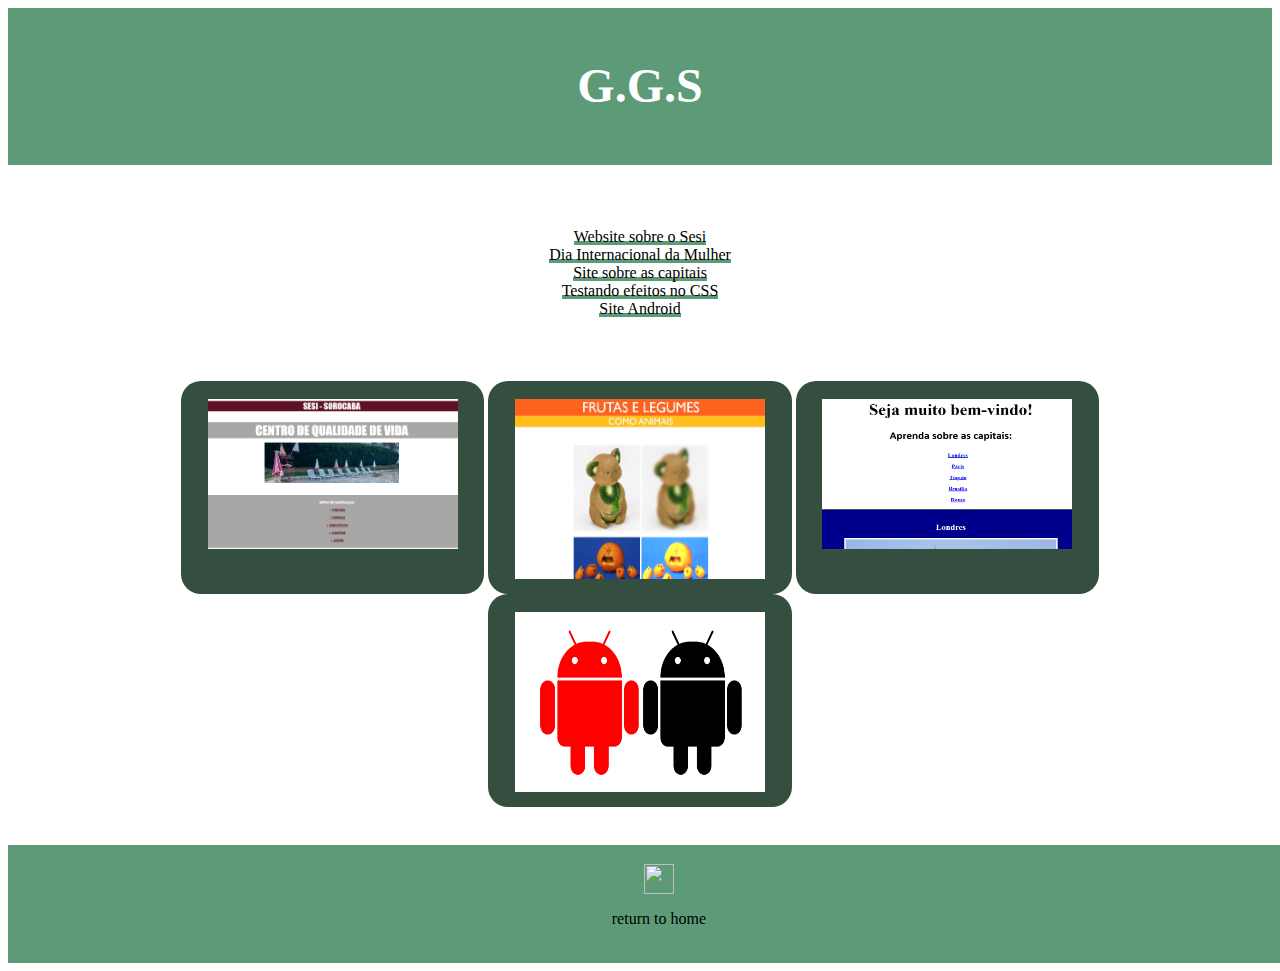
==== meusprojetos.html @ 7962d8cf "Add files via upload" ====
<html>

<head>
    <link rel="stylesheet" type="text/css" href="estilos.css" />
    <title>G.G.S Meus Projetos</title>
</head>

<body>
    <div id="Giu">
        <header>
            <p>G.G.S</p>
        </header>
    </div>
    <main>
        <div class="body4"><a href="websites\websitesesi\index.html">Website sobre o Sesi</a></div>
        <div class="body4"><a href="websites\mulheres.html">Dia Internacional da Mulher</a></div>
        <div class="body4"><a href="websites\capitais.html">Site sobre as capitais</a></div>
        <div class="body4"><a href="websites\websitefrutas\hortifruti.html">Testando efeitos no CSS</a></div>
        <div class="body4"><a href="websites\websiteandroid\index.html">Site Android</a></div>
    </main>
    <main>
        <div class="div1">
            <p><img src="imagem\sesi.png" width="250px" height="150"></p>
        </div>
        <div class="div1">
            <p><img src="imagem\frutas.png" width="250px" height="180"></p>
        </div>
        <div class="div2">
            <p><img src="imagem\capitais.png" width="250px" height="150"></p>
        </div>
        <div class="div2">
            <p><img src="imagem\android.png" width="250px" height="180"></p>
        </div>
    </main>
</body>
<footer>
    <div class="rodape"><a href="index.html"><img
                src="https://icon-library.com/images/home-icon-white-png/home-icon-white-png-27.jpg" width="30px">
            <p>return to home</p>
        </a></div>
</footer>

</html>
---- estilos.css ----
#Giu header {
  background-color: #5d9b78;
  width: 100%;
  text-align: center;
  color: white;
  font-size: xxx-large;
  font-weight: 700;
  padding-top: 0.5mm;
  padding-bottom: 0.1cm;
}

#Giu .header1 {
  background-color: #5d9b78;
  width: 100%;
  text-align: center;
  color: white;
  font-size: large;
  font-weight: 700;
  padding-bottom: 0.5cm;
}

main {
  margin-top: 5%;
  margin-left: 5%;
  margin-right: 5%;
}

.body {
  align-items: center;
  display: flex;
  font-family: 'Times New Roman', Times, serif;
  font-size: 1.2em;
  height: 100vh;
  justify-content: center;
}

.menu {
  width: 100%;
  background-color: #5d9b78;
  color: white;
  text-align: center;
  font-size: large;
  padding: 0.01cm;
  margin-top: 1cm;
}

a {
  background:
    linear-gradient(to bottom,
      var(--mainColor) 0%,
      var(--mainColor) 100%);
  background-position: 0 100%;
  background-repeat: repeat-x;
  background-size: 4px 4px;
  color: #000;
  text-decoration: none;
  transition: background-size .2s;
}

a:hover {
  background-size: 4px 50px;
  color: white;
}

:root {
  --mainColor: #5d9b78;
}

#Giu a {
  color: white;
}

#Giu a:hover {
  text-decoration: underline;
}

body {
  text-align: center;
}

.div1 {
  background-color: #344f3f;
  width: 300px;
  height: 210px;
  padding: 0.1em;
  text-align: center;
  display: inline-block;
  vertical-align: top;
  border-radius: 20px;
}

.div2 {
  background-color: #344f3f;
  width: 300px;
  height: 210px;
  padding: 0.1em;
  text-align: center;
  display: inline-block;
  vertical-align: top;
  border-radius: 20px;

}

.curiosidades {
  background-color: #344f3f;
  font-size: xx-large;
  color: white;
}

.musica {
  margin-top: 1cm;
  background-color: rgb(0, 0, 0);
  font-size: larger;
  color: #fff;
}

footer {
  margin-top: 1cm;
  background-color: #5d9b78;
  color: white;
  width: 100%;
  padding: 0.5cm;
  text-align: center;
}
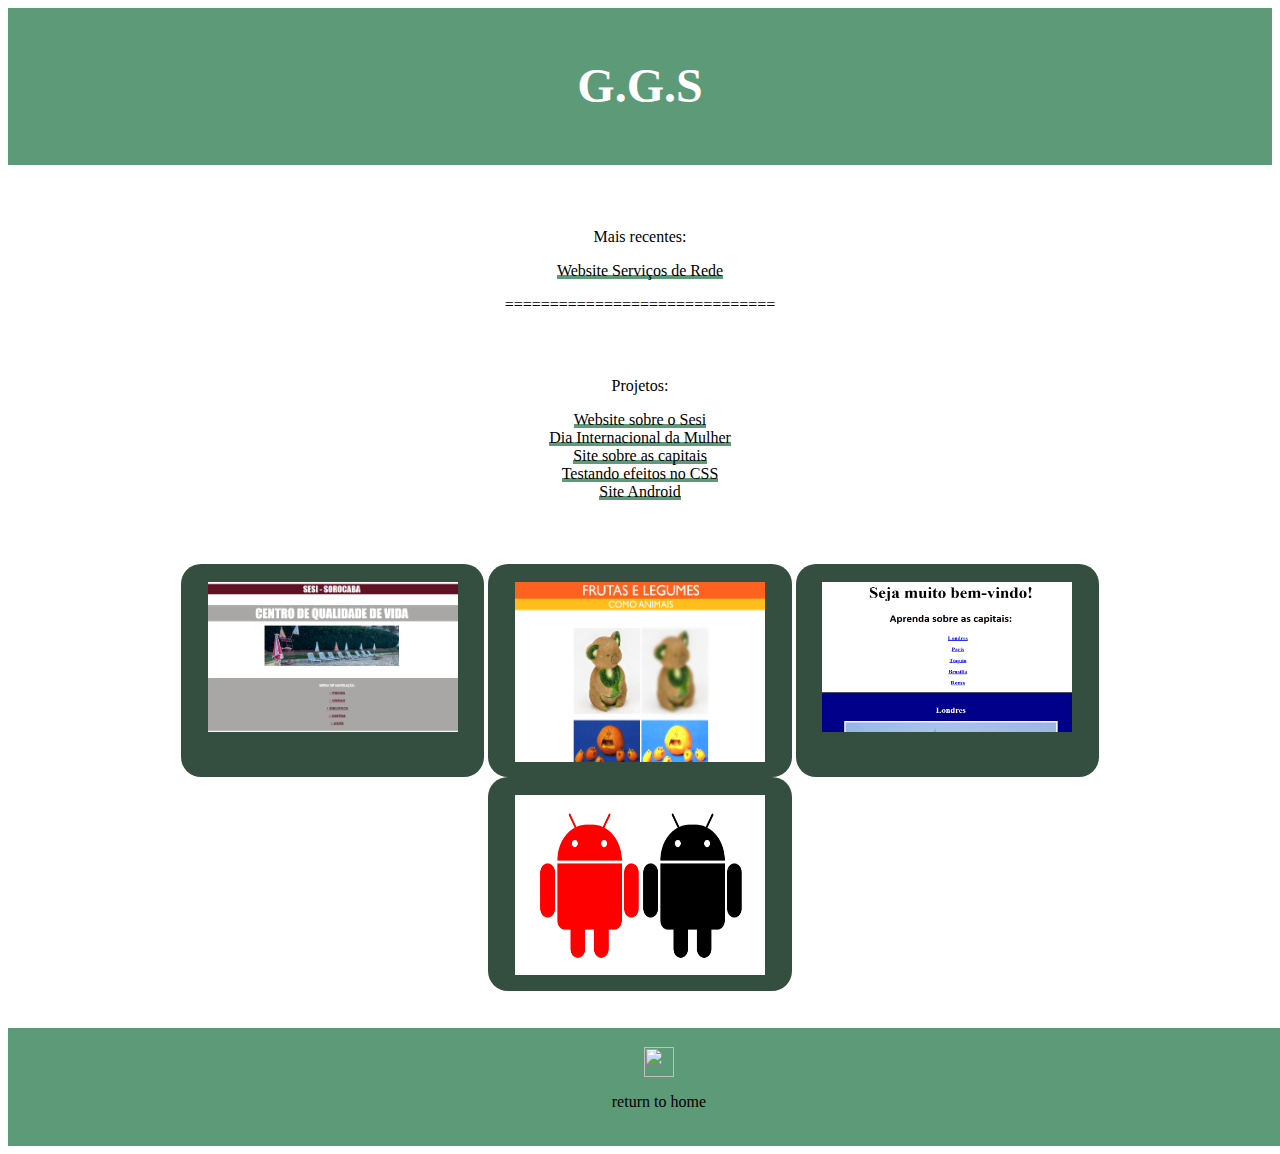
==== commit 7990f167: "Add files via upload" ====
--- a/meusprojetos.html
+++ b/meusprojetos.html
@@ -12,6 +12,12 @@
         </header>
     </div>
     <main>
+        <p>Mais recentes:</p>
+        <div class="body4"><a href="https://giu-g.github.io/servicos-de-rede/">Website Serviços de Rede</a></div>
+        <p>==============================</p>
+    </main>
+    <main>
+        <p>Projetos:</p>
         <div class="body4"><a href="websites\websitesesi\index.html">Website sobre o Sesi</a></div>
         <div class="body4"><a href="websites\mulheres.html">Dia Internacional da Mulher</a></div>
         <div class="body4"><a href="websites\capitais.html">Site sobre as capitais</a></div>
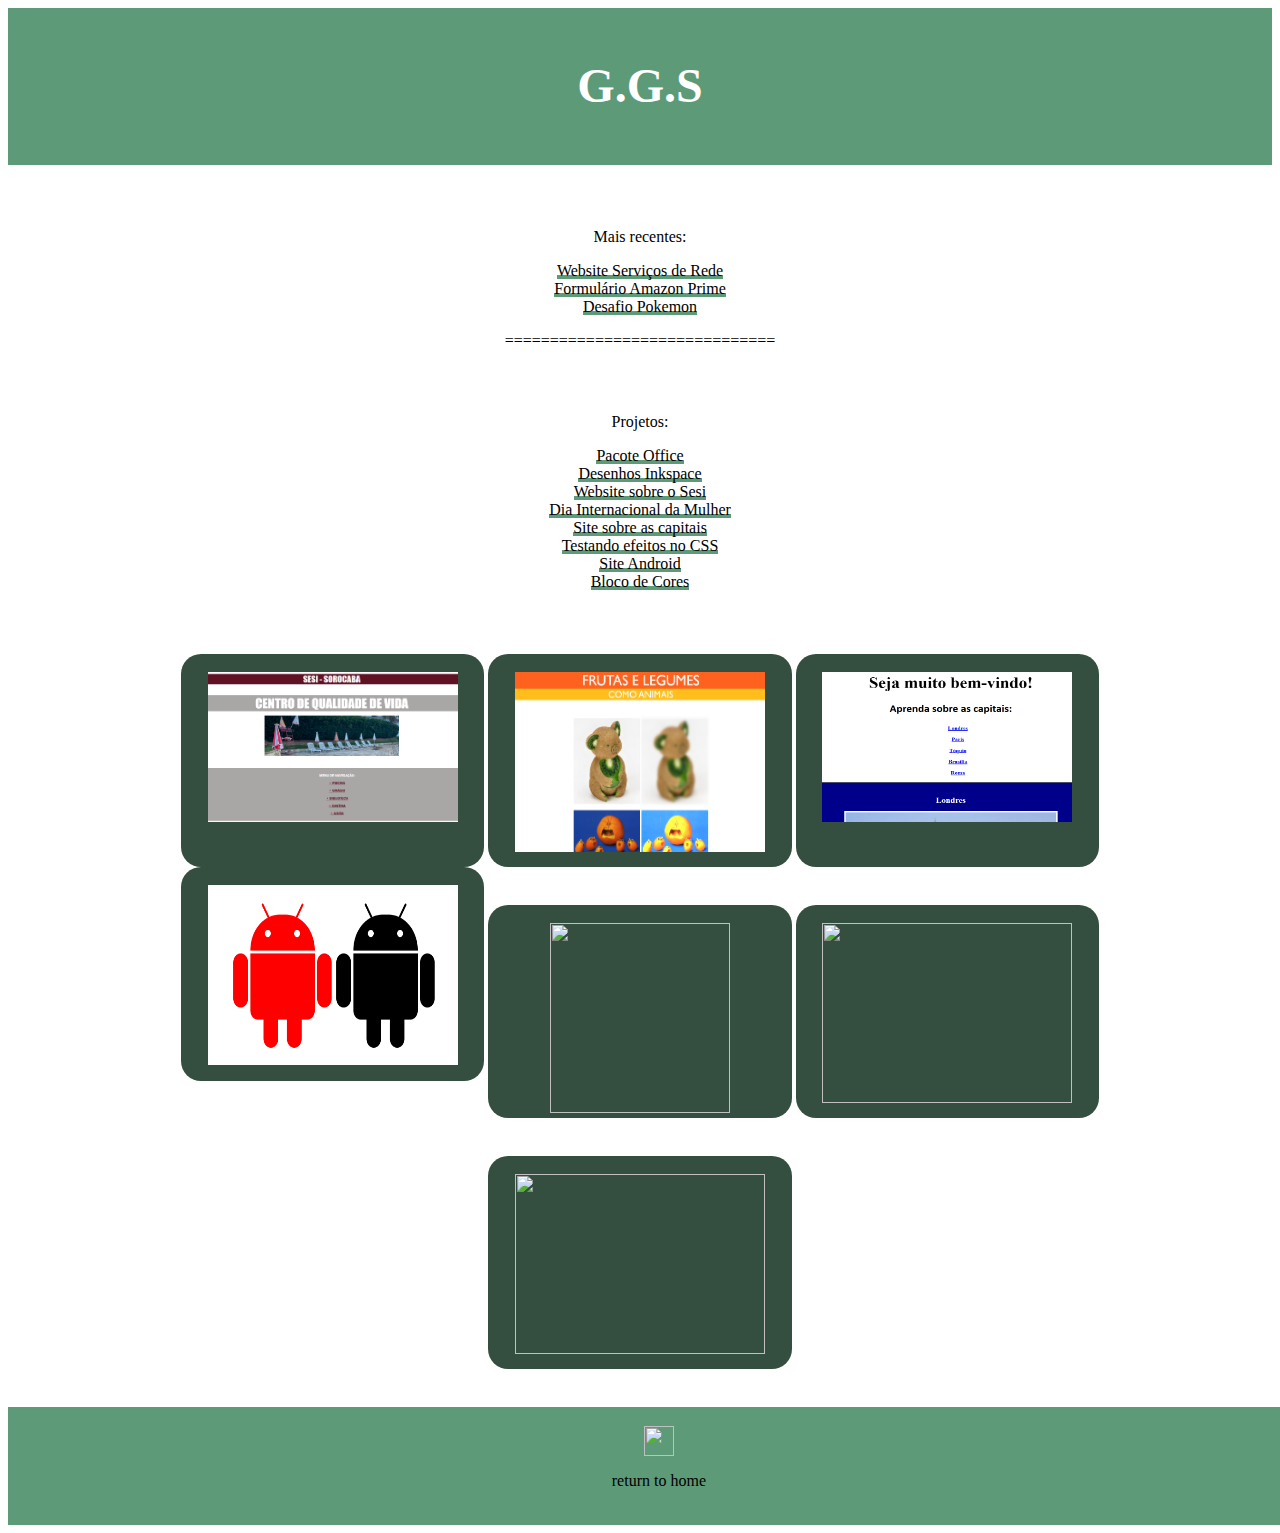
==== commit 2a894468: "Add files via upload" ====
--- a/meusprojetos.html
+++ b/meusprojetos.html
@@ -14,15 +14,20 @@
     <main>
         <p>Mais recentes:</p>
         <div class="body4"><a href="https://giu-g.github.io/servicos-de-rede/">Website Serviços de Rede</a></div>
+        <div class="body4"><a href="https://giu-g.github.io/form-prime-video/">Formulário Amazon Prime</a></div>
+        <div class="body4"><a href="https://giu-g.github.io/poke_desafio/">Desafio Pokemon</a></div>
         <p>==============================</p>
     </main>
     <main>
         <p>Projetos:</p>
+        <div class="body4"><a href="https://giu-g.github.io/pacote-office/index.html">Pacote Office</a></div>
+        <div class="body4"><a href="https://giu-g.github.io/desenhos-ink/">Desenhos Inkspace</a></div>
         <div class="body4"><a href="websites\websitesesi\index.html">Website sobre o Sesi</a></div>
         <div class="body4"><a href="websites\mulheres.html">Dia Internacional da Mulher</a></div>
         <div class="body4"><a href="websites\capitais.html">Site sobre as capitais</a></div>
         <div class="body4"><a href="websites\websitefrutas\hortifruti.html">Testando efeitos no CSS</a></div>
         <div class="body4"><a href="websites\websiteandroid\index.html">Site Android</a></div>
+        <div class="body4"><a href="https://giu-g.github.io/bloco_de_cores/">Bloco de Cores</a></div>
     </main>
     <main>
         <div class="div1">
@@ -37,6 +42,15 @@
         <div class="div2">
             <p><img src="imagem\android.png" width="250px" height="180"></p>
         </div>
+        <div class="div3">
+            <p><img src=".\imagem\minions2.png" width="180px" height="190"></p>
+        </div>
+        <div class="div3">
+            <p><img src=".\imagem\monstros_sa_mike.png" width="250px" height="180"></p>
+        </div>
+        <div class="div3">
+            <p><img src=".\imagem\monstros_sa_sullivan.png" width="250px" height="180"></p>
+        </div>
     </main>
 </body>
 <footer>
--- a/estilos.css
+++ b/estilos.css
@@ -100,6 +100,17 @@
   border-radius: 20px;
 
 }
+.div3 {
+  background-color: #344f3f;
+  width: 300px;
+  height: 210px;
+  padding: 0.1em;
+  text-align: center;
+  display: inline-block;
+  vertical-align: top;
+  border-radius: 20px;
+  margin-top: 1cm;
+}
 
 .curiosidades {
   background-color: #344f3f;
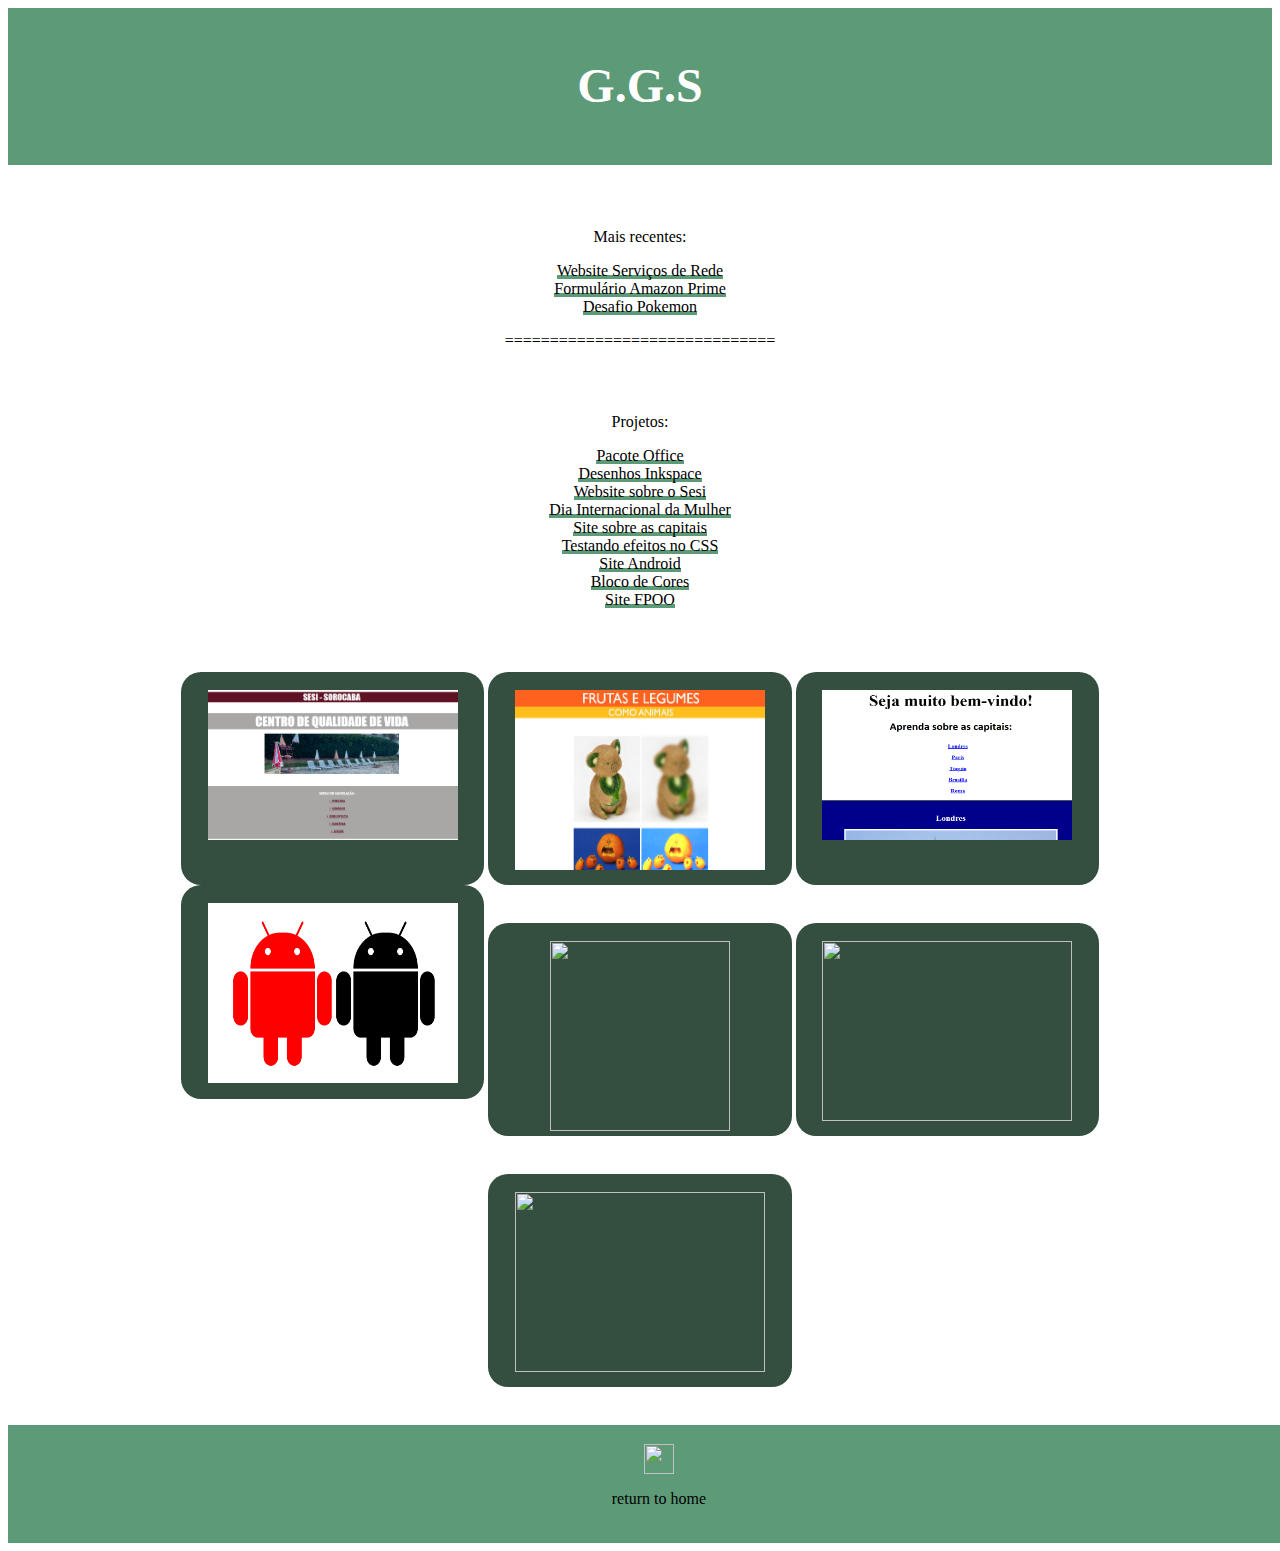
==== commit 0a21f647: "Add files via upload" ====
--- a/meusprojetos.html
+++ b/meusprojetos.html
@@ -28,6 +28,7 @@
         <div class="body4"><a href="websites\websitefrutas\hortifruti.html">Testando efeitos no CSS</a></div>
         <div class="body4"><a href="websites\websiteandroid\index.html">Site Android</a></div>
         <div class="body4"><a href="https://giu-g.github.io/bloco_de_cores/">Bloco de Cores</a></div>
+        <div class="body4"><a href="https://giu-g.github.io/sitefpoo/">Site FPOO</a></div>
     </main>
     <main>
         <div class="div1">
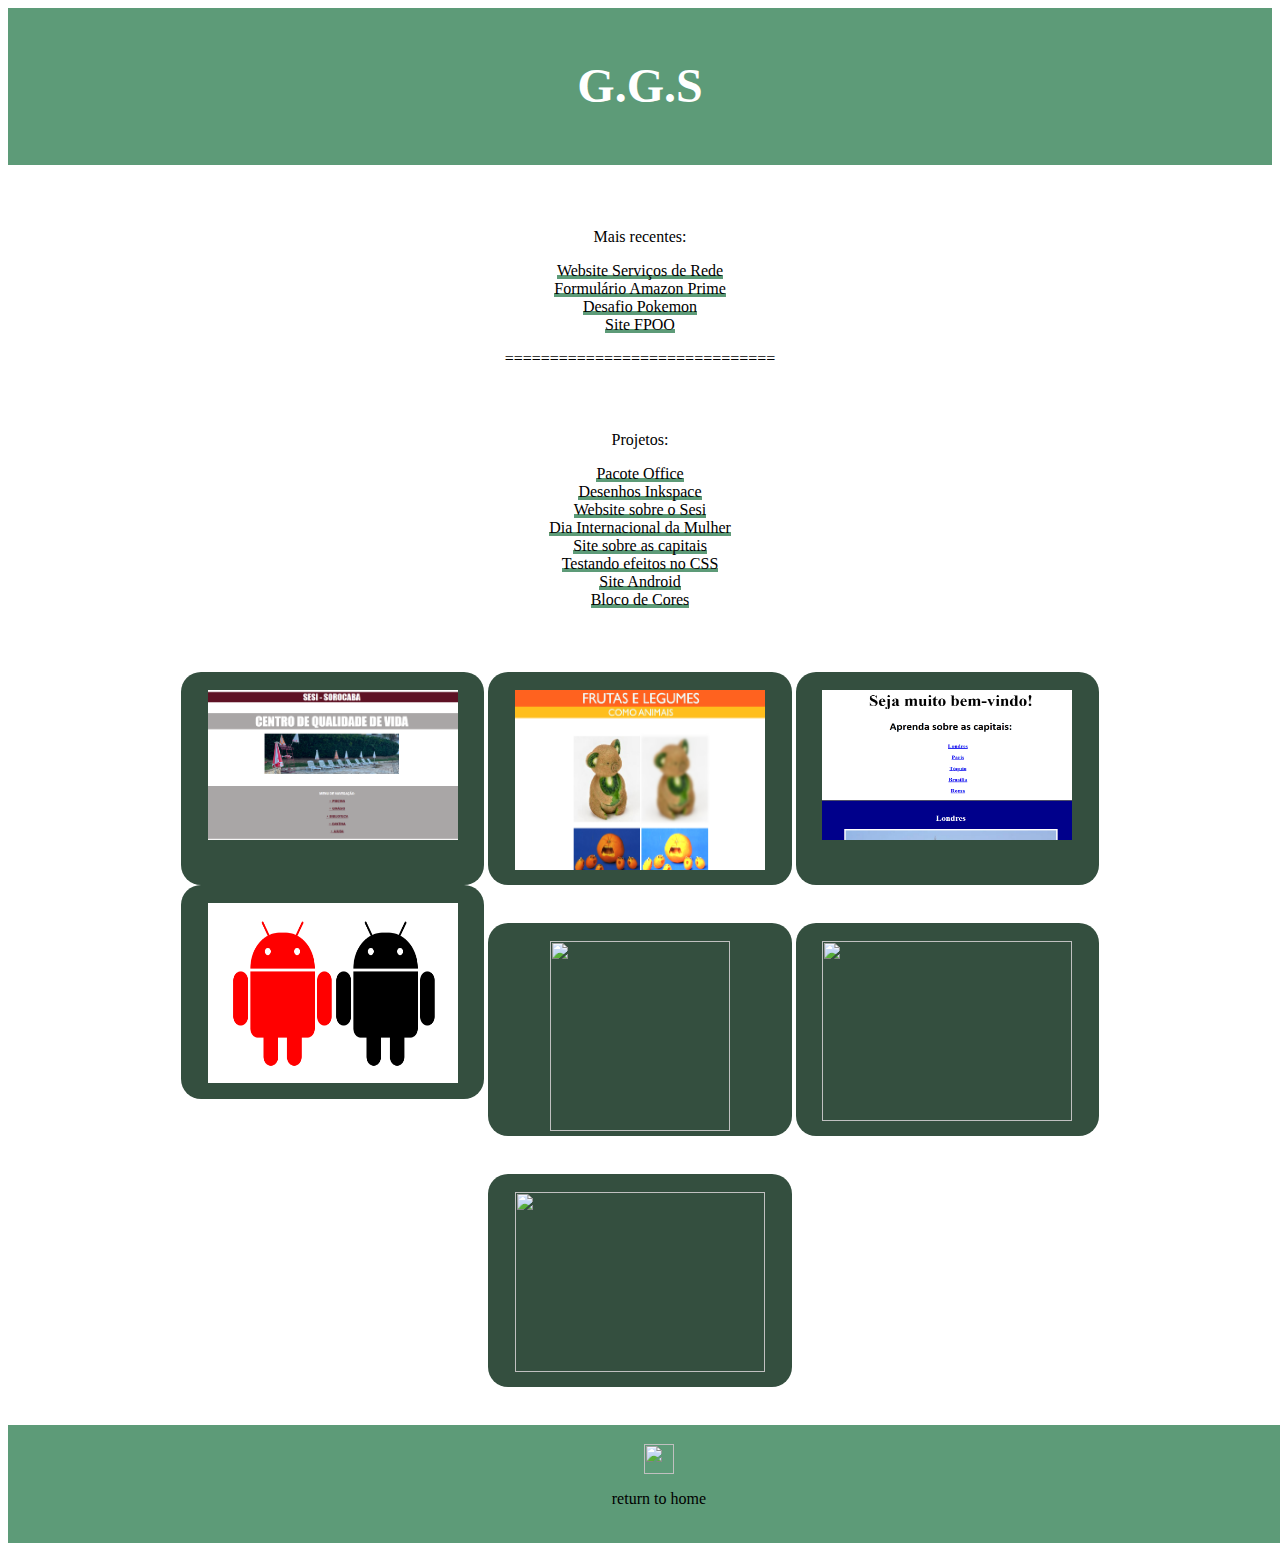
==== commit 22b8fbd0: "Add files via upload" ====
--- a/meusprojetos.html
+++ b/meusprojetos.html
@@ -16,6 +16,7 @@
         <div class="body4"><a href="https://giu-g.github.io/servicos-de-rede/">Website Serviços de Rede</a></div>
         <div class="body4"><a href="https://giu-g.github.io/form-prime-video/">Formulário Amazon Prime</a></div>
         <div class="body4"><a href="https://giu-g.github.io/poke_desafio/">Desafio Pokemon</a></div>
+        <div class="body4"><a href="https://giu-g.github.io/sitefpoo/">Site FPOO</a></div>
         <p>==============================</p>
     </main>
     <main>
@@ -28,7 +29,6 @@
         <div class="body4"><a href="websites\websitefrutas\hortifruti.html">Testando efeitos no CSS</a></div>
         <div class="body4"><a href="websites\websiteandroid\index.html">Site Android</a></div>
         <div class="body4"><a href="https://giu-g.github.io/bloco_de_cores/">Bloco de Cores</a></div>
-        <div class="body4"><a href="https://giu-g.github.io/sitefpoo/">Site FPOO</a></div>
     </main>
     <main>
         <div class="div1">
